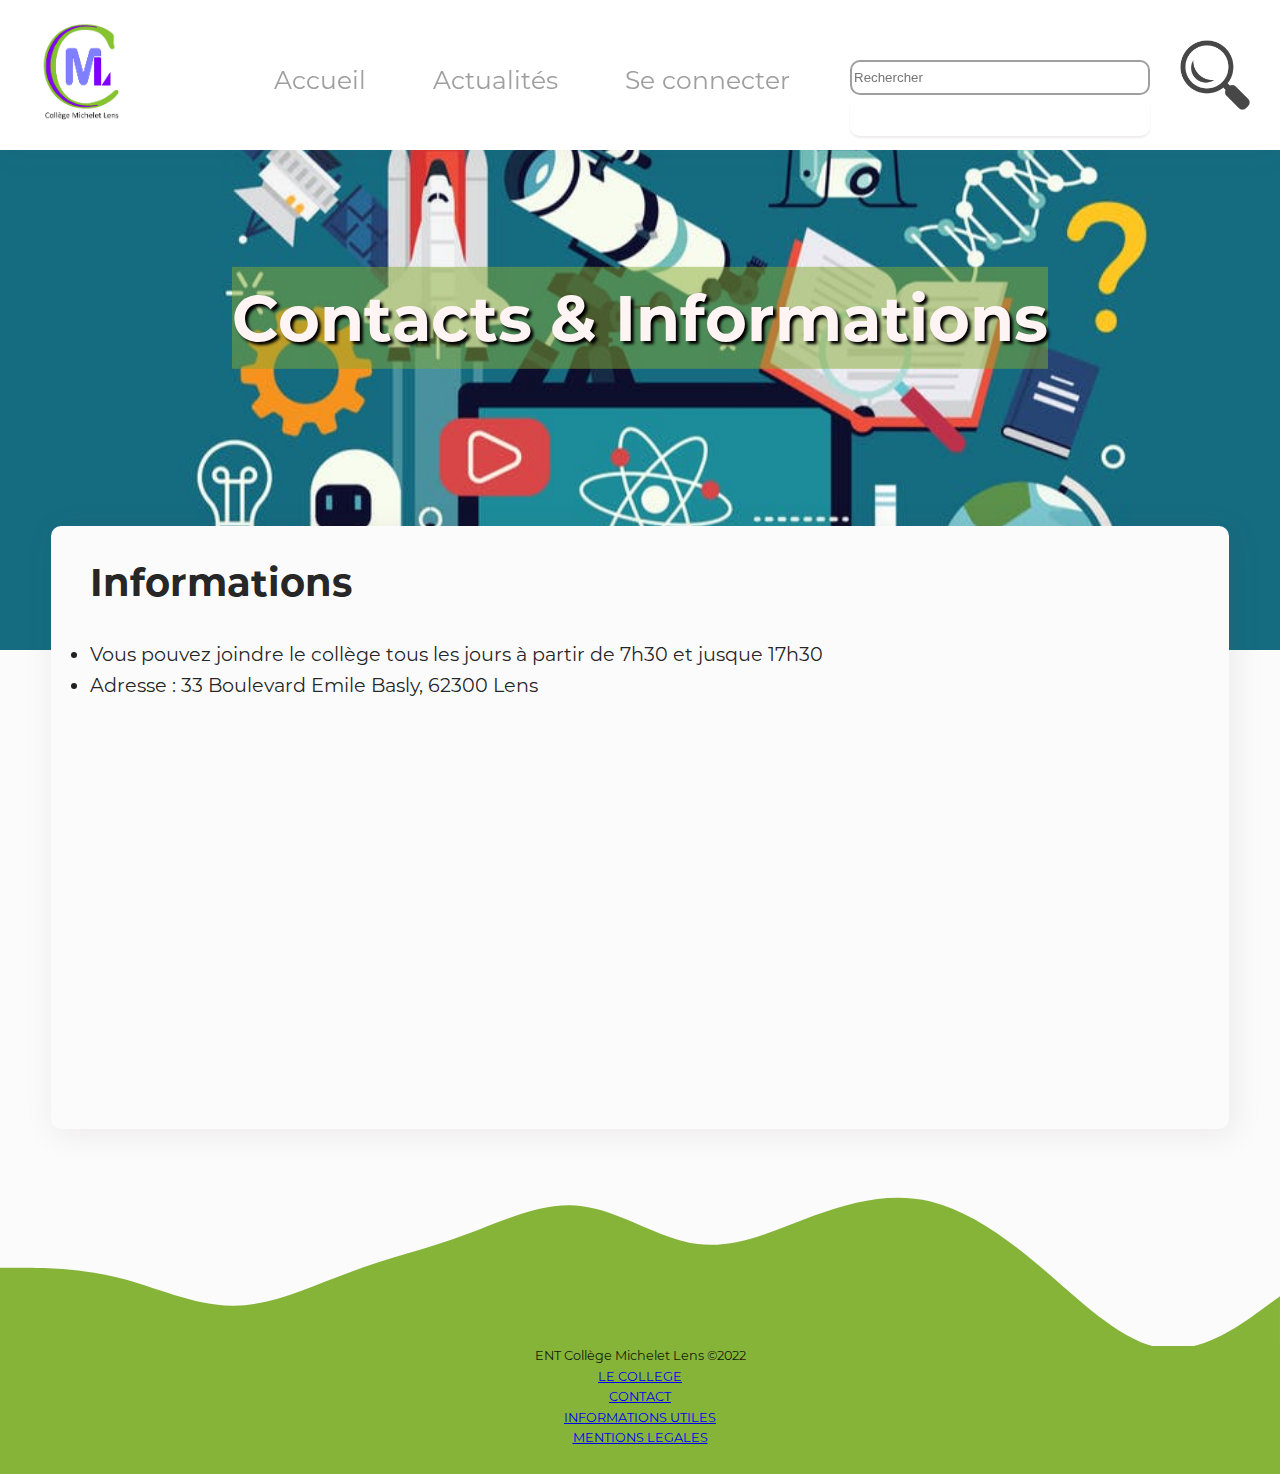
==== contacts.html @ 9893777c "Add files via upload" ====
<!DOCTYPE html>
<html lang="fr">
<head>
    <meta charset="UTF-8">
    <meta http-equiv="X-UA-Compatible" content="IE=edge">
    <meta name="viewport" content="width=device-width, initial-scale=1.0">
    <title>Collège Michelet Accueil</title>
    <link rel="stylesheet" href="style.css">
    <link rel="icon" type="image/png" href="img/collegemichelet.png" />
    <script type="text/javascript" src="javascript/recherche.js"></script>
    <script src="https://code.jquery.com/jquery-3.6.0.min.js" integrity="sha256-/xUj+3OJU5yExlq6GSYGSHk7tPXikynS7ogEvDej/m4=" crossorigin="anonymous"></script>
</head>
<body>
    <header class="topbar">
        <div class="logo">
            <a href="index.html" class="logo-image"><img src="img/collegemichelet.png" alt=""></a>
        </div>
        <div class="rechercher" id="rechercher">
            <a><img class="rechercher" src="img/rechercher.png" alt=""></a>
            <input id="searchbar" onkeyup="search_lien()" type="text"name="search" placeholder="Rechercher" change="">
            <ol id="list"></ol>
                <script>
                    $(function(){
                    $("#list").load("./liste.html"); 
                    });
                </script> 
        </div>
        <nav>
            <a href="index.html" class="">Accueil</a>
            <a href="actualites.html" class="">Actualités</a>
            <a href="login.html">Se connecter</a>
        </nav>
    </header>
    <main class="main">
        <div class="contener_slideshow">
            <h1 class="titre">Contacts & Informations</h1>
            <div class="contener_slide">
            <div class="slid_1"><img src="img/banniere_st_1.png"></div>
            <div class="slid_2"><img src="img/banniere_st_2.png"></div>
            <div class="slid_3"><img src="img/banniere_st_3.png"></div>
            </div>
        </div>
        <div class="container">

          <div class="article">
			<div class="text gauche"><h1>Informations</h1>
                <p>
                    <li>Vous pouvez joindre le collège tous les jours à partir de 7h30 et jusque 17h30</li>
                    <li>Adresse : 33 Boulevard Emile Basly, 62300 Lens</li>
                </p>
                <iframe src="https://www.google.com/maps/embed?pb=!1m18!1m12!1m3!1d2541.6075926712506!2d2.824693950734262!3d50.42978239663507!2m3!1f0!2f0!3f0!3m2!1i1024!2i768!4f13.1!3m3!1m2!1s0x47dd30faf9e73be5%3A0x7f08f604f43a604d!2sCollege%20Michelet!5e0!3m2!1sfr!2sfr!4v1651861656451!5m2!1sfr!2sfr" style="border:0;" allowfullscreen="" loading="lazy" referrerpolicy="no-referrer-when-downgrade"></iframe>
          </div>
          </div>

		</div>

    </main>
    <footer class="footer">
        <svg xmlns="http://www.w3.org/2000/svg" viewBox="0 0 1440 320">
            <path fill="#85b439" fill-opacity="1" d="M0,128L21.8,128C43.6,128,87,128,131,138.7C174.5,149,218,171,262,170.7C305.5,171,349,149,393,133.3C436.4,117,480,107,524,90.7C567.3,75,611,53,655,58.7C698.2,64,742,96,785,101.3C829.1,107,873,85,916,69.3C960,53,1004,43,1047,53.3C1090.9,64,1135,96,1178,133.3C1221.8,171,1265,213,1309,218.7C1352.7,224,1396,192,1418,176L1440,160L1440,320L1418.2,320C1396.4,320,1353,320,1309,320C1265.5,320,1222,320,1178,320C1134.5,320,1091,320,1047,320C1003.6,320,960,320,916,320C872.7,320,829,320,785,320C741.8,320,698,320,655,320C610.9,320,567,320,524,320C480,320,436,320,393,320C349.1,320,305,320,262,320C218.2,320,175,320,131,320C87.3,320,44,320,22,320L0,320Z"></path>
          </svg>
        <div class="green">
        ENT Collège Michelet Lens ©2022 <br>
        <a href="index.html" class="">LE COLLEGE</a> <br>
        <a href="index.html" class="">CONTACT</a> <br>
        <a href="index.html" class="">INFORMATIONS UTILES</a> <br>
        <a href="index.html" class="">MENTIONS LEGALES</a> <br>
        </div>
    </footer>
</body>
</html>
---- style.css ----
@font-face {
    font-display: swap;
    font-family:"Montserrat";
    src: url(fonts/Montserrat-Regular.otf)  format("opentype");
    font-weight: 400;
}

@font-face {
    font-display: swap;
    font-family:"Montserrat";
    src: url(fonts/Montserrat-Bold.otf)  format("opentype");
    font-weight: 700;
}

*{
    box-sizing: border-box;
}

body, html {
    font-size: 16px;
    color: rgba(0,0,0,0.87);
    font-family: "Montserrat", sans-serif;
    line-height: 1.6;
    margin: 0;
    font-weight:500;
    background: #fbfbfb;
}

.topbar {
    position: fixed;
    top: 0;
    left: 0;
    right: 0;
    width: 100%;
    background: #FFF;
    padding: 20px;
    z-index:3;
    box-shadow: 0 4px 30px rgba(94, 69, 69, 0.05);
    height: 150px;
}

.topbar nav {
    position:relative;
    float:right;
    font-size: 25px;
    margin-top:40px;
}

.topbar .logo img{
    float: left;
    margin-left: 1vw;
    width: 100px;
    height: 100px;
}

.topbar nav a {
    color: #9F9F9F;
    text-decoration: none;
    font-weight: 500;
    margin: 0px 30px 0px 30px;
}

.topbar a .rechercher{
    float:right;
    width: 70px;
    opacity: 0.9;
    margin-top: 20px;
    margin-right: 10px;
}

#searchbar{
    float:right;
    margin-top: 40px;
    border-radius:10px;
    height: 35px;
    width: 300px;
    margin-right: 30px;
    margin-left: 30px;
    border:solid 2px #9F9F9F;
  }

  input[type=text] {
     width: 30%;
  }

  /* When the input field gets focus,
       change its width to 100% */
  input[type=text]:focus {
    width: 70%;
  }

#list{
    position:relative;
    float:right;
    background-color:white;
    overflow-y: scroll;
    width: 300px;
    border-radius: 10px;
    max-height: 150px;
    top: 60px;
    left: 330px;
    margin-left: -300px;
    padding-bottom: 20px;
    padding-top: 20px;
    box-shadow: 0px 2px 2px 0px rgba(94, 69, 69, 0.10);
}

#list a{
    color:black;
    text-decoration:none;
  }

.liens{
  display: none;    
 } 


.topbar a img.rechercher:hover{
    transform: scale(1.05,1.05);
    opacity: 1;
}

.topbar nav a:hover, .topbar nav a.active {
    color: #000;
}


.banniere {
    margin-top: 150px;
    height: 50vw;
    background: no-repeat center center / cover url("img/michelet.png");
    vertical-align: auto;
    text-align: center;
    margin-bottom: -100px;
}

.banniere h1{
    padding-top: 16vw;
    font-weight: bolder;
    font-size: 5vw;
    color: rgb(255, 244, 244);
    text-shadow: 3px 3px 3px black;
    z-index: 1;
}

.banniere div.button{
    background-color: rgb(133, 180, 57);
    color: white;
    position:relative;
    margin-right: 40vw;
    margin-left: 40vw;
    border: solid white 3px;
    border-radius: 10px;
}

.banniere div:hover{
    transform: scale(1.05,1.05);
}

.banniere a{
    color: white;
    z-index: 1;
    text-decoration: none;
    font-size: 2vw;
    font-weight: bolder;
    text-shadow: 2px 2px 2px black
}
  
  .contener_slideshow
  {
    width: 100%;
    height:500px;
    overflow: hidden;
    position: relative;
    background-image: url(img_diapo_fond.png) no-repeat;
    top: 150px;
    z-index:1;
  }

  .contener_slideshow img
  {
    width: 100%;
    height:500px;
    object-fit:cover;
  }
  .slid_1, .slid_2, .slid_3
  {
    position: absolute;
    z-index:1;
    width:100%;
    height:500px;
  }
  .slid_1{left: 0;}
  .slid_2{left: 100%;}
  .slid_3{left: 200%;}
  .contener_slide
  {
    width: 100%;
    height: 500px;;
    left:0px;
    position: absolute;
    -webkit-animation-duration: 30s;
    -webkit-animation-iteration-count:infinite;
    -webkit-animation-name: anim_slide;
    -moz-animation-duration: 30s;
    -moz-animation-iteration-count:infinite;
    -moz-animation-name: anim_slide;
    -ms-animation-duration: 30s;
    -ms-animation-iteration-count:infinite;
    -ms-animation-name: anim_slide;
    animation-duration: 30s;
    animation-iteration-count:infinite;
    animation-name: anim_slide;
  }
  @-webkit-keyframes anim_slide 
  {
    0% {left:0px;}32% {left:0px;}33% {left:-100%;}65% {left:-100%;}66% {left:-200%;}100% {left:-200%;}
  }
  @-moz-keyframes anim_slide 
  {
    0% {left:0px;}32% {left:0px;}33% {left:-100%;}65% {left:-100%;}66% {left:-200%;}100% {left:-200%;}
  }
  @-ms-keyframes anim_slide 
  {
    0% {left:0px;}32% {left:0px;}33% {left:-100%;}65% {left:-100%;}66% {left:-200%;}100% {left:-200%;}
  }
  @keyframes anim_slide 
  {
    0% {left:0px;}32% {left:0px;}33% {left:-100%;}65% {left:-100%;}66% {left:-200%;}100% {left:-200%;}
  }

.main {
    float:left;
    width:100%;
    background: #fbfbfb;
    z-index: 2;
    position:relative;
    height: auto;
}

.container {
    position:relative;
	padding-left: 3vw;
	padding-right:3vw;
	text-align:center;
    z-index:9;
}

.container a{
	text-decoration:none;
	font-size: 1.8vw;
    color:white;
    font-weight:400;
}

.box {
	display: block;
    float: left;
	width: 17.4vw;
	padding-top: 5vw;
	padding-bottom: 3vw;
	text-decoration: none;
	margin-bottom: 2vw;
    margin: 0.5vw;
    border-radius: 10px;
    box-shadow: 4px 4px 30px rgba(94, 69, 69, 0.10);
    border: solid white 5px;
    height: 31vw;
}

.box:hover{
    transform: scale(1.05,1.05);

}

.box img{
	width : 10vw;
    height:10vw;
	display: block;
	margin-left: auto;
	margin-right: auto;
	margin-bottom: 5vw;
    object-fit:cover;
}

.vc{
	background: rgb(133, 196, 47, 1);
}

.vf{
	background: rgb(133, 150, 47, 1);
}

.actualite{
    color:black;
    height: 50vw;
    width: 29.9vw;
    text-align: left;
    font-size: 1.2vw;
    line-height: 1.2 ;
    padding: 1.5vw;
    z-index: 9;
    background: white;
    border: solid rgb(133, 170, 47, 0.7) 10px;
}

.actualite:hover{
    border: solid rgb(133, 170, 47, 01) 10px;
    transform: scale(1.05,1.05);
}

.actualite img{
    width: 24vw;
    height: 14vw;
    object-fit:cover;
}

.n2{
    width:40vw;
    margin-left:4vw;
    height:auto;
    border-radius: 30px;
}


.n2 img{
    width:25vw;
    height:20vw;
}

.n3{
    width:29.5vw;
    height:auto;
    border-radius: 30px;
}

.n3 img{
    width:25vw;
    height:20vw;
}


h1.titre{
    position:absolute;
    white-space:nowrap;
    top: 25%;
    left: 50%;
    transform: translate(-50%, -50%);
    z-index:9;
    color:white;
    font-size: 3vw;
    font-weight: bolder;
    font-size: 5vw;
    color: rgb(255, 244, 244);
    text-shadow: 3px 3px 3px black;
    background-color: rgb(133, 170, 47, 0.5);
}

h2{
    font-size:2.3vw;
}

.date{
    font-style: italic;
    color:grey;
}

.article{
    margin-top: 2vw;
    margin-left: 1vw;
    margin-right: 1vw;
    padding-top:1px;    
    background:#fbfbfb;
    border-radius: 10px;
    box-shadow: 4px 4px 30px rgba(94, 69, 69, 0.10);
    padding-bottom: 40px; 
}

.text{
    text-align:left;
    margin-left:3vw;
    margin-right:3vw;
    font-size: 1.5vw;
}

.article .img{
    float:right;
    margin: 3vw 2vw;
    width: 25vw;
}

.article .img.gauche{
    float:left;
    margin: 3vw 2vw;
    width: 25vw;
}

.article img{
    width: 85vw;
}

.text.droite{
    margin-left: 40vw;
}

iframe {
    height: 40vh;
    width: 47%;
}

.footer {
    clear:both;
    text-align:center;
    padding-top: 2vw;
}

footer svg {
    margin-bottom: -100px;
}

.footer .green{
    background: rgb(133, 180, 57);
    padding-bottom: 2vw;
    font-size: 1vw
}
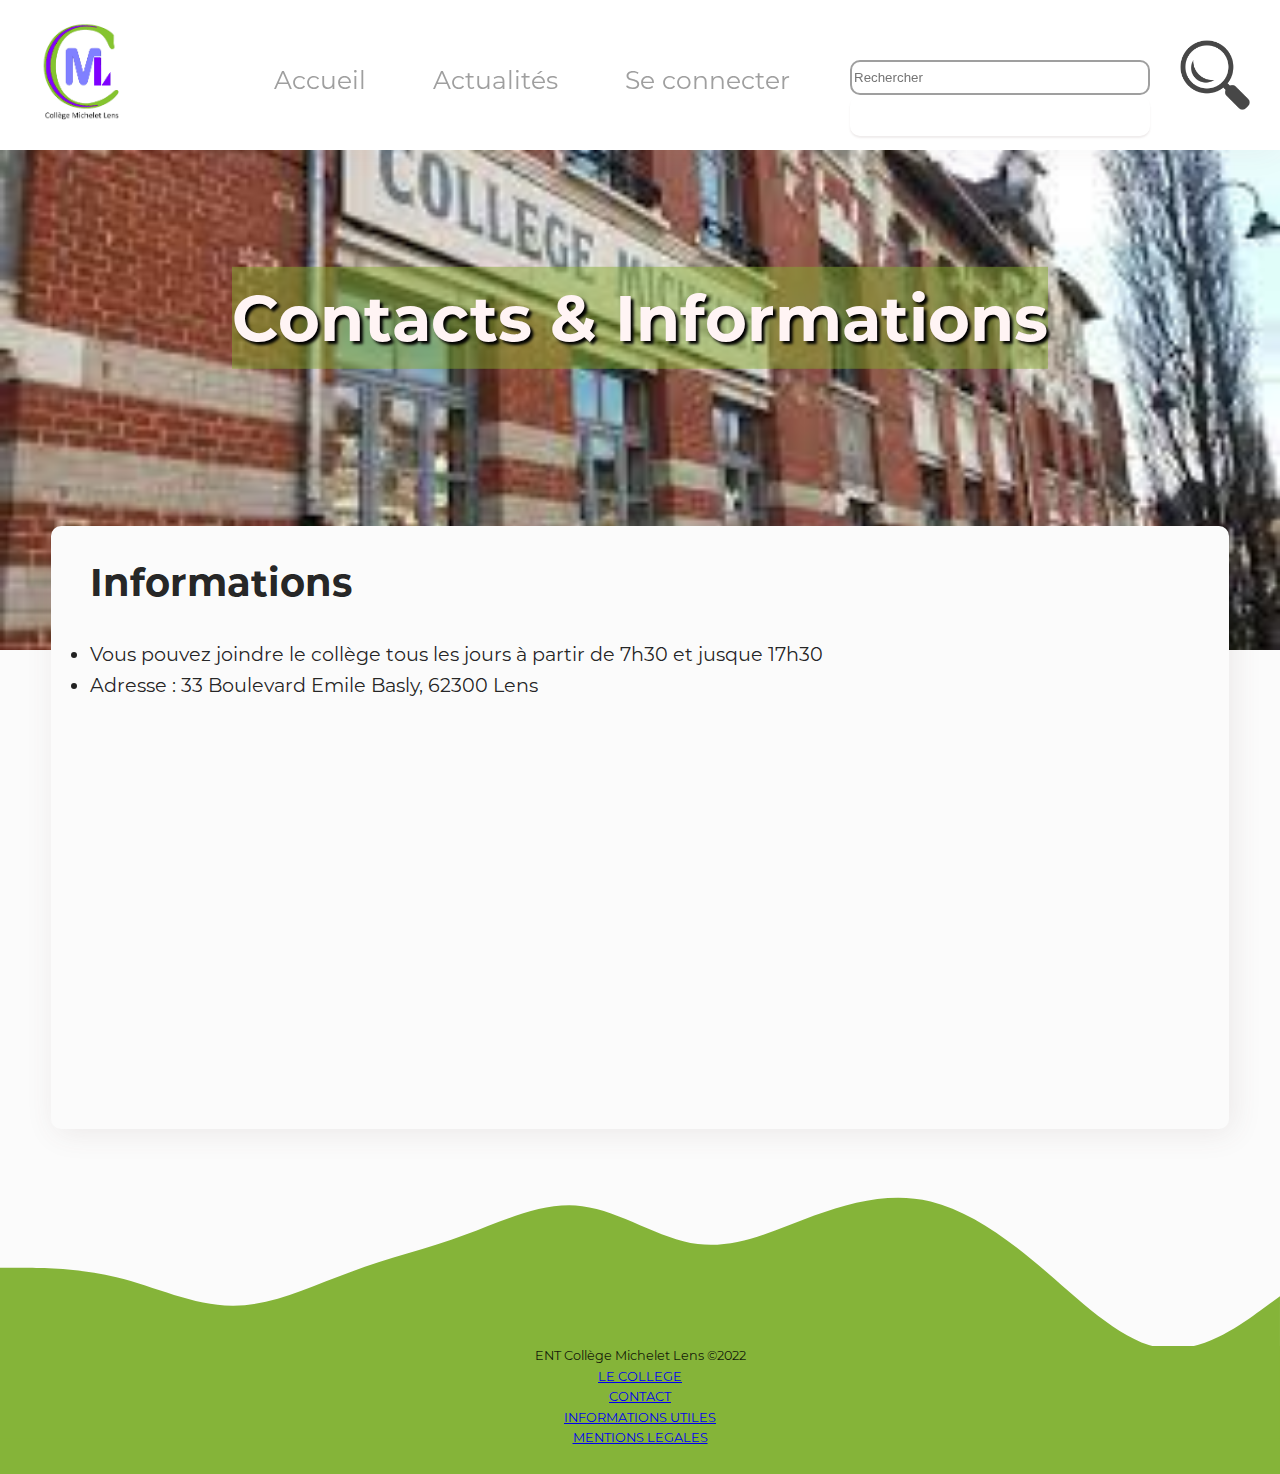
==== commit 19317f00: "Add files via upload" ====
--- a/contacts.html
+++ b/contacts.html
@@ -35,9 +35,9 @@
         <div class="contener_slideshow">
             <h1 class="titre">Contacts & Informations</h1>
             <div class="contener_slide">
-            <div class="slid_1"><img src="img/banniere_st_1.png"></div>
-            <div class="slid_2"><img src="img/banniere_st_2.png"></div>
-            <div class="slid_3"><img src="img/banniere_st_3.png"></div>
+                <div class="slid_1"><img src="img/college.png"></div>
+                <div class="slid_2"><img src="img/michelet.jpg"></div>
+                <div class="slid_3"><img src="img/michelet.png"></div>
             </div>
         </div>
         <div class="container">
--- a/style.css
+++ b/style.css
@@ -1,425 +1,433 @@
-@font-face {
-    font-display: swap;
-    font-family:"Montserrat";
-    src: url(fonts/Montserrat-Regular.otf)  format("opentype");
-    font-weight: 400;
-}
-
-@font-face {
-    font-display: swap;
-    font-family:"Montserrat";
-    src: url(fonts/Montserrat-Bold.otf)  format("opentype");
-    font-weight: 700;
-}
-
-*{
-    box-sizing: border-box;
-}
-
-body, html {
-    font-size: 16px;
-    color: rgba(0,0,0,0.87);
-    font-family: "Montserrat", sans-serif;
-    line-height: 1.6;
-    margin: 0;
-    font-weight:500;
-    background: #fbfbfb;
-}
-
-.topbar {
-    position: fixed;
-    top: 0;
-    left: 0;
-    right: 0;
-    width: 100%;
-    background: #FFF;
-    padding: 20px;
-    z-index:3;
-    box-shadow: 0 4px 30px rgba(94, 69, 69, 0.05);
-    height: 150px;
-}
-
-.topbar nav {
-    position:relative;
-    float:right;
-    font-size: 25px;
-    margin-top:40px;
-}
-
-.topbar .logo img{
-    float: left;
-    margin-left: 1vw;
-    width: 100px;
-    height: 100px;
-}
-
-.topbar nav a {
-    color: #9F9F9F;
-    text-decoration: none;
-    font-weight: 500;
-    margin: 0px 30px 0px 30px;
-}
-
-.topbar a .rechercher{
-    float:right;
-    width: 70px;
-    opacity: 0.9;
-    margin-top: 20px;
-    margin-right: 10px;
-}
-
-#searchbar{
-    float:right;
-    margin-top: 40px;
-    border-radius:10px;
-    height: 35px;
-    width: 300px;
-    margin-right: 30px;
-    margin-left: 30px;
-    border:solid 2px #9F9F9F;
-  }
-
-  input[type=text] {
-     width: 30%;
-  }
-
-  /* When the input field gets focus,
-       change its width to 100% */
-  input[type=text]:focus {
-    width: 70%;
-  }
-
-#list{
-    position:relative;
-    float:right;
-    background-color:white;
-    overflow-y: scroll;
-    width: 300px;
-    border-radius: 10px;
-    max-height: 150px;
-    top: 60px;
-    left: 330px;
-    margin-left: -300px;
-    padding-bottom: 20px;
-    padding-top: 20px;
-    box-shadow: 0px 2px 2px 0px rgba(94, 69, 69, 0.10);
-}
-
-#list a{
-    color:black;
-    text-decoration:none;
-  }
-
-.liens{
-  display: none;    
- } 
-
-
-.topbar a img.rechercher:hover{
-    transform: scale(1.05,1.05);
-    opacity: 1;
-}
-
-.topbar nav a:hover, .topbar nav a.active {
-    color: #000;
-}
-
-
-.banniere {
-    margin-top: 150px;
-    height: 50vw;
-    background: no-repeat center center / cover url("img/michelet.png");
-    vertical-align: auto;
-    text-align: center;
-    margin-bottom: -100px;
-}
-
-.banniere h1{
-    padding-top: 16vw;
-    font-weight: bolder;
-    font-size: 5vw;
-    color: rgb(255, 244, 244);
-    text-shadow: 3px 3px 3px black;
-    z-index: 1;
-}
-
-.banniere div.button{
-    background-color: rgb(133, 180, 57);
-    color: white;
-    position:relative;
-    margin-right: 40vw;
-    margin-left: 40vw;
-    border: solid white 3px;
-    border-radius: 10px;
-}
-
-.banniere div:hover{
-    transform: scale(1.05,1.05);
-}
-
-.banniere a{
-    color: white;
-    z-index: 1;
-    text-decoration: none;
-    font-size: 2vw;
-    font-weight: bolder;
-    text-shadow: 2px 2px 2px black
-}
-  
-  .contener_slideshow
-  {
-    width: 100%;
-    height:500px;
-    overflow: hidden;
-    position: relative;
-    background-image: url(img_diapo_fond.png) no-repeat;
-    top: 150px;
-    z-index:1;
-  }
-
-  .contener_slideshow img
-  {
-    width: 100%;
-    height:500px;
-    object-fit:cover;
-  }
-  .slid_1, .slid_2, .slid_3
-  {
-    position: absolute;
-    z-index:1;
-    width:100%;
-    height:500px;
-  }
-  .slid_1{left: 0;}
-  .slid_2{left: 100%;}
-  .slid_3{left: 200%;}
-  .contener_slide
-  {
-    width: 100%;
-    height: 500px;;
-    left:0px;
-    position: absolute;
-    -webkit-animation-duration: 30s;
-    -webkit-animation-iteration-count:infinite;
-    -webkit-animation-name: anim_slide;
-    -moz-animation-duration: 30s;
-    -moz-animation-iteration-count:infinite;
-    -moz-animation-name: anim_slide;
-    -ms-animation-duration: 30s;
-    -ms-animation-iteration-count:infinite;
-    -ms-animation-name: anim_slide;
-    animation-duration: 30s;
-    animation-iteration-count:infinite;
-    animation-name: anim_slide;
-  }
-  @-webkit-keyframes anim_slide 
-  {
-    0% {left:0px;}32% {left:0px;}33% {left:-100%;}65% {left:-100%;}66% {left:-200%;}100% {left:-200%;}
-  }
-  @-moz-keyframes anim_slide 
-  {
-    0% {left:0px;}32% {left:0px;}33% {left:-100%;}65% {left:-100%;}66% {left:-200%;}100% {left:-200%;}
-  }
-  @-ms-keyframes anim_slide 
-  {
-    0% {left:0px;}32% {left:0px;}33% {left:-100%;}65% {left:-100%;}66% {left:-200%;}100% {left:-200%;}
-  }
-  @keyframes anim_slide 
-  {
-    0% {left:0px;}32% {left:0px;}33% {left:-100%;}65% {left:-100%;}66% {left:-200%;}100% {left:-200%;}
-  }
-
-.main {
-    float:left;
-    width:100%;
-    background: #fbfbfb;
-    z-index: 2;
-    position:relative;
-    height: auto;
-}
-
-.container {
-    position:relative;
-	padding-left: 3vw;
-	padding-right:3vw;
-	text-align:center;
-    z-index:9;
-}
-
-.container a{
-	text-decoration:none;
-	font-size: 1.8vw;
-    color:white;
-    font-weight:400;
-}
-
-.box {
-	display: block;
-    float: left;
-	width: 17.4vw;
-	padding-top: 5vw;
-	padding-bottom: 3vw;
-	text-decoration: none;
-	margin-bottom: 2vw;
-    margin: 0.5vw;
-    border-radius: 10px;
-    box-shadow: 4px 4px 30px rgba(94, 69, 69, 0.10);
-    border: solid white 5px;
-    height: 31vw;
-}
-
-.box:hover{
-    transform: scale(1.05,1.05);
-
-}
-
-.box img{
-	width : 10vw;
-    height:10vw;
-	display: block;
-	margin-left: auto;
-	margin-right: auto;
-	margin-bottom: 5vw;
-    object-fit:cover;
-}
-
-.vc{
-	background: rgb(133, 196, 47, 1);
-}
-
-.vf{
-	background: rgb(133, 150, 47, 1);
-}
-
-.actualite{
-    color:black;
-    height: 50vw;
-    width: 29.9vw;
-    text-align: left;
-    font-size: 1.2vw;
-    line-height: 1.2 ;
-    padding: 1.5vw;
-    z-index: 9;
-    background: white;
-    border: solid rgb(133, 170, 47, 0.7) 10px;
-}
-
-.actualite:hover{
-    border: solid rgb(133, 170, 47, 01) 10px;
-    transform: scale(1.05,1.05);
-}
-
-.actualite img{
-    width: 24vw;
-    height: 14vw;
-    object-fit:cover;
-}
-
-.n2{
-    width:40vw;
-    margin-left:4vw;
-    height:auto;
-    border-radius: 30px;
-}
-
-
-.n2 img{
-    width:25vw;
-    height:20vw;
-}
-
-.n3{
-    width:29.5vw;
-    height:auto;
-    border-radius: 30px;
-}
-
-.n3 img{
-    width:25vw;
-    height:20vw;
-}
-
-
-h1.titre{
-    position:absolute;
-    white-space:nowrap;
-    top: 25%;
-    left: 50%;
-    transform: translate(-50%, -50%);
-    z-index:9;
-    color:white;
-    font-size: 3vw;
-    font-weight: bolder;
-    font-size: 5vw;
-    color: rgb(255, 244, 244);
-    text-shadow: 3px 3px 3px black;
-    background-color: rgb(133, 170, 47, 0.5);
-}
-
-h2{
-    font-size:2.3vw;
-}
-
-.date{
-    font-style: italic;
-    color:grey;
-}
-
-.article{
-    margin-top: 2vw;
-    margin-left: 1vw;
-    margin-right: 1vw;
-    padding-top:1px;    
-    background:#fbfbfb;
-    border-radius: 10px;
-    box-shadow: 4px 4px 30px rgba(94, 69, 69, 0.10);
-    padding-bottom: 40px; 
-}
-
-.text{
-    text-align:left;
-    margin-left:3vw;
-    margin-right:3vw;
-    font-size: 1.5vw;
-}
-
-.article .img{
-    float:right;
-    margin: 3vw 2vw;
-    width: 25vw;
-}
-
-.article .img.gauche{
-    float:left;
-    margin: 3vw 2vw;
-    width: 25vw;
-}
-
-.article img{
-    width: 85vw;
-}
-
-.text.droite{
-    margin-left: 40vw;
-}
-
-iframe {
-    height: 40vh;
-    width: 47%;
-}
-
-.footer {
-    clear:both;
-    text-align:center;
-    padding-top: 2vw;
-}
-
-footer svg {
-    margin-bottom: -100px;
-}
-
-.footer .green{
-    background: rgb(133, 180, 57);
-    padding-bottom: 2vw;
-    font-size: 1vw
+@font-face {
+    font-display: swap;
+    font-family:"Montserrat";
+    src: url(fonts/Montserrat-Regular.otf)  format("opentype");
+    font-weight: 400;
+}
+
+@font-face {
+    font-display: swap;
+    font-family:"Montserrat";
+    src: url(fonts/Montserrat-Bold.otf)  format("opentype");
+    font-weight: 700;
+}
+
+*{
+    box-sizing: border-box;
+}
+
+body, html {
+    font-size: 16px;
+    color: rgba(0,0,0,0.87);
+    font-family: "Montserrat", sans-serif;
+    line-height: 1.6;
+    margin: 0;
+    font-weight:500;
+    background: #fbfbfb;
+}
+
+.topbar {
+    position: fixed;
+    top: 0;
+    left: 0;
+    right: 0;
+    width: 100%;
+    background: #FFF;
+    padding: 20px;
+    z-index:3;
+    box-shadow: 0 4px 30px rgba(94, 69, 69, 0.05);
+    height: 150px;
+}
+
+.topbar nav {
+    position:relative;
+    float:right;
+    font-size: 25px;
+    margin-top:40px;
+}
+
+.topbar .logo img{
+    float: left;
+    margin-left: 1vw;
+    width: 100px;
+    height: 100px;
+}
+
+.topbar nav a {
+    color: #9F9F9F;
+    text-decoration: none;
+    font-weight: 500;
+    margin: 0px 30px 0px 30px;
+}
+
+.topbar a .rechercher{
+    float:right;
+    width: 70px;
+    opacity: 0.9;
+    margin-top: 20px;
+    margin-right: 10px;
+}
+
+#searchbar{
+    float:right;
+    margin-top: 40px;
+    border-radius:10px;
+    height: 35px;
+    width: 300px;
+    margin-right: 30px;
+    margin-left: 30px;
+    border:solid 2px #9F9F9F;
+  }
+
+  input[type=text] {
+     width: 30%;
+  }
+
+  /* When the input field gets focus,
+       change its width to 100% */
+  input[type=text]:focus {
+    width: 70%;
+  }
+
+#list{
+    position:relative;
+    float:right;
+    background-color:white;
+    overflow-y: scroll;
+    width: 300px;
+    border-radius: 10px;
+    max-height: 150px;
+    top: 60px;
+    left: 330px;
+    margin-left: -300px;
+    padding-bottom: 20px;
+    padding-top: 20px;
+    box-shadow: 0px 2px 2px 0px rgba(94, 69, 69, 0.10);
+}
+
+#list a{
+    color:black;
+    text-decoration:none;
+  }
+
+.liens{
+  display: none;    
+ } 
+
+
+.topbar a img.rechercher:hover{
+    transform: scale(1.05,1.05);
+    opacity: 1;
+}
+
+.topbar nav a:hover, .topbar nav a.active {
+    color: #000;
+}
+
+
+.banniere {
+    margin-top: 150px;
+    height: 50vw;
+    background: no-repeat center center / cover url("img/michelet.png");
+    vertical-align: auto;
+    text-align: center;
+    margin-bottom: -100px;
+}
+
+.banniere h1{
+    padding-top: 16vw;
+    font-weight: bolder;
+    font-size: 5vw;
+    color: rgb(255, 244, 244);
+    text-shadow: 3px 3px 3px black;
+    z-index: 1;
+}
+
+.banniere div.button{
+    background-color: rgb(133, 180, 57);
+    color: white;
+    position:relative;
+    margin-right: 40vw;
+    margin-left: 40vw;
+    border: solid white 3px;
+    border-radius: 10px;
+}
+
+.banniere div:hover{
+    transform: scale(1.05,1.05);
+}
+
+.banniere a{
+    color: white;
+    z-index: 1;
+    text-decoration: none;
+    font-size: 2vw;
+    font-weight: bolder;
+    text-shadow: 2px 2px 2px black
+}
+  
+  .contener_slideshow
+  {
+    width: 100%;
+    height:500px;
+    overflow: hidden;
+    position: relative;
+    background-image: url(img_diapo_fond.png) no-repeat;
+    top: 150px;
+    z-index:1;
+  }
+
+  .contener_slideshow img
+  {
+    width: 100%;
+    height:500px;
+    object-fit:cover;
+  }
+  .slid_1, .slid_2, .slid_3
+  {
+    position: absolute;
+    z-index:1;
+    width:100%;
+    height:500px;
+  }
+  .slid_1{left: 0;}
+  .slid_2{left: 100%;}
+  .slid_3{left: 200%;}
+  .contener_slide
+  {
+    width: 100%;
+    height: 500px;;
+    left:0px;
+    position: absolute;
+    -webkit-animation-duration: 30s;
+    -webkit-animation-iteration-count:infinite;
+    -webkit-animation-name: anim_slide;
+    -moz-animation-duration: 30s;
+    -moz-animation-iteration-count:infinite;
+    -moz-animation-name: anim_slide;
+    -ms-animation-duration: 30s;
+    -ms-animation-iteration-count:infinite;
+    -ms-animation-name: anim_slide;
+    animation-duration: 30s;
+    animation-iteration-count:infinite;
+    animation-name: anim_slide;
+  }
+  @-webkit-keyframes anim_slide 
+  {
+    0% {left:0px;}32% {left:0px;}33% {left:-100%;}65% {left:-100%;}66% {left:-200%;}100% {left:-200%;}
+  }
+  @-moz-keyframes anim_slide 
+  {
+    0% {left:0px;}32% {left:0px;}33% {left:-100%;}65% {left:-100%;}66% {left:-200%;}100% {left:-200%;}
+  }
+  @-ms-keyframes anim_slide 
+  {
+    0% {left:0px;}32% {left:0px;}33% {left:-100%;}65% {left:-100%;}66% {left:-200%;}100% {left:-200%;}
+  }
+  @keyframes anim_slide 
+  {
+    0% {left:0px;}32% {left:0px;}33% {left:-100%;}65% {left:-100%;}66% {left:-200%;}100% {left:-200%;}
+  }
+
+.main {
+    float:left;
+    width:100%;
+    background: #fbfbfb;
+    z-index: 2;
+    position:relative;
+    height: auto;
+}
+
+.container {
+    position:relative;
+	padding-left: 3vw;
+	padding-right:3vw;
+	text-align:center;
+    z-index:9;
+}
+
+.container a{
+	text-decoration:none;
+	font-size: 1.8vw;
+    color:white;
+    font-weight:400;
+}
+
+.box {
+	display: block;
+    float: left;
+	width: 17.4vw;
+	padding-top: 5vw;
+	padding-bottom: 3vw;
+	text-decoration: none;
+	margin-bottom: 2vw;
+    margin: 0.5vw;
+    border-radius: 10px;
+    box-shadow: 4px 4px 30px rgba(94, 69, 69, 0.10);
+    border: solid white 5px;
+    height: 31vw;
+}
+
+.box:hover{
+    transform: scale(1.05,1.05);
+
+}
+
+.box img{
+	width : 10vw;
+    height:10vw;
+	display: block;
+	margin-left: auto;
+	margin-right: auto;
+	margin-bottom: 5vw;
+    object-fit:cover;
+}
+
+.vc{
+	background: rgb(133, 196, 47, 1);
+}
+
+.vf{
+	background: rgb(133, 150, 47, 1);
+}
+
+.actualite{
+    color:black;
+    height: 50vw;
+    width: 29.9vw;
+    text-align: left;
+    font-size: 1.2vw;
+    line-height: 1.2 ;
+    padding: 1.5vw;
+    z-index: 9;
+    background: white;
+    border: solid rgb(133, 170, 47, 0.7) 10px;
+}
+
+.actualite:hover{
+    border: solid rgb(133, 170, 47, 01) 10px;
+    transform: scale(1.05,1.05);
+}
+
+.actualite img{
+    width: 24vw;
+    height: 14vw;
+    object-fit:cover;
+}
+
+.n2{
+    width:40vw;
+    margin-left:4vw;
+    height:auto;
+    border-radius: 30px;
+}
+
+
+.n2 img{
+    width:25vw;
+    height:20vw;
+}
+
+img.entier{
+    object-fit:contain;
+}
+
+.n3{
+    width:29.5vw;
+    height:auto;
+    border-radius: 30px;
+}
+
+.n3 img{
+    width:25vw;
+    height:20vw;
+}
+
+
+h1.titre{
+    position:absolute;
+    white-space:nowrap;
+    top: 25%;
+    left: 50%;
+    transform: translate(-50%, -50%);
+    z-index:9;
+    color:white;
+    font-size: 3vw;
+    font-weight: bolder;
+    font-size: 5vw;
+    color: rgb(255, 244, 244);
+    text-shadow: 3px 3px 3px black;
+    background-color: rgb(133, 170, 47, 0.5);
+}
+
+h2{
+    font-size:2.3vw;
+}
+
+.date{
+    font-style: italic;
+    color:grey;
+}
+
+.article{
+    margin-top: 2vw;
+    margin-left: 1vw;
+    margin-right: 1vw;
+    padding-top:1px;    
+    background:#fbfbfb;
+    border-radius: 10px;
+    box-shadow: 4px 4px 30px rgba(94, 69, 69, 0.10);
+    padding-bottom: 40px; 
+}
+
+.text{
+    text-align:left;
+    margin-left:3vw;
+    margin-right:3vw;
+    font-size: 1.5vw;
+}
+
+.article .img{
+    float:right;
+    margin: 3vw 2vw;
+    width: 25vw;
+}
+
+.article .img.gauche{
+    float:left;
+    margin: 3vw 2vw;
+    width: 25vw;
+}
+
+.article img{
+    width: 85vw;
+}
+
+.text.droite{
+    margin-left: 40vw;
+}
+
+iframe {
+    height: 40vh;
+    width: 100%;
+}
+
+video{
+    width:100%;
+}
+
+.footer {
+    clear:both;
+    text-align:center;
+    padding-top: 2vw;
+}
+
+footer svg {
+    margin-bottom: -100px;
+}
+
+.footer .green{
+    background: rgb(133, 180, 57);
+    padding-bottom: 2vw;
+    font-size: 1vw
 }